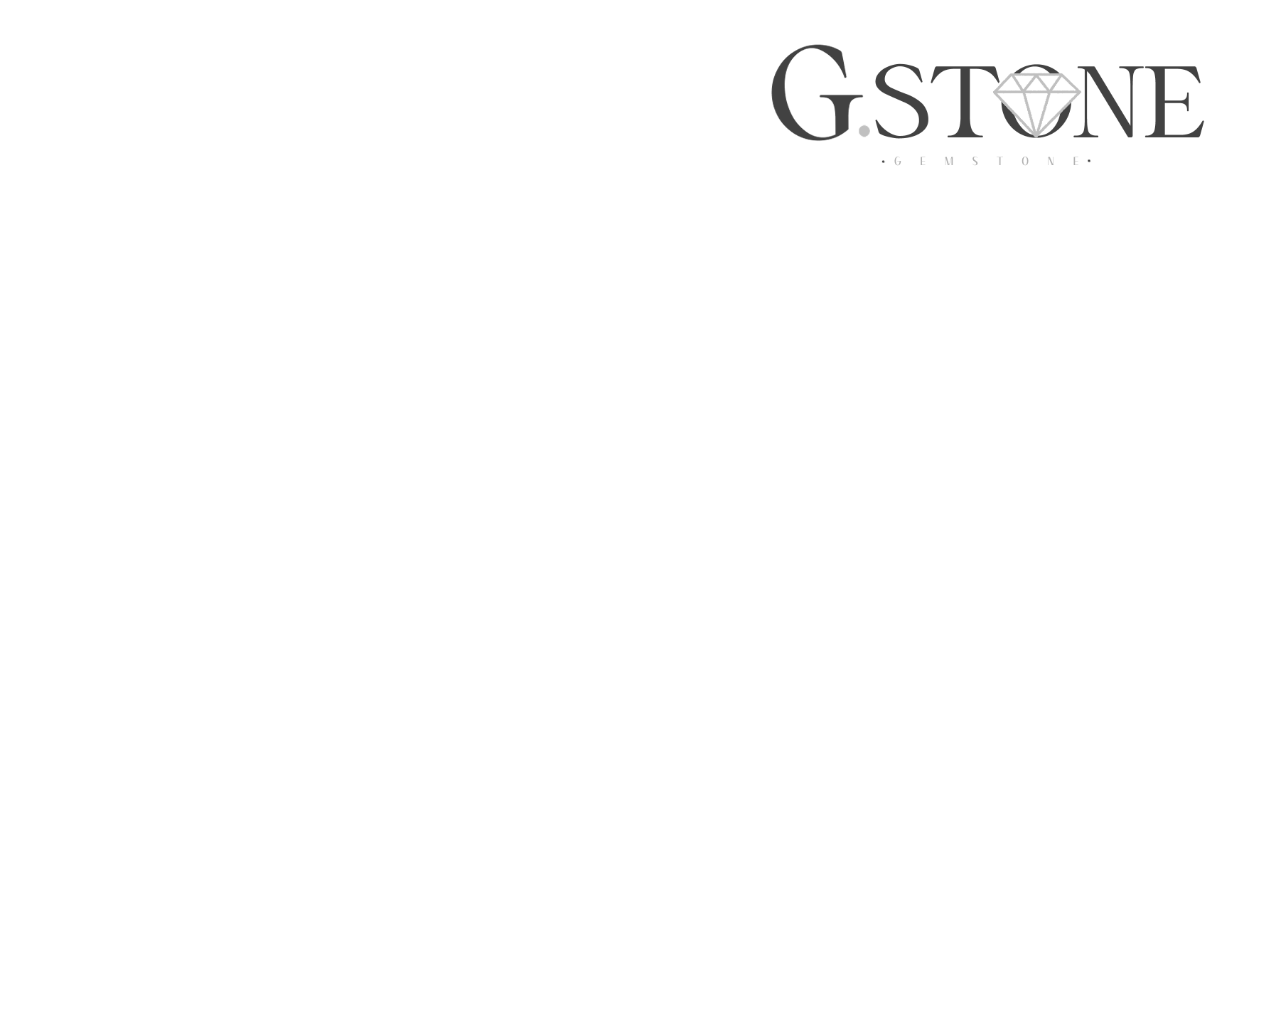
==== index.html @ 9a6945a3 "setting" ====
<!DOCTYPE html>
<html lang="ko">
<head>
    <meta charset="UTF-8">
    <meta http-equiv="X-UA-Compatible" content="IE=edge">
    <meta name="viewport" content="width=device-width, initial-scale=1.0">
    <title>Gemstone</title>
    <link rel="icon" href="resources/images/main_icon.png">
    <link rel="stylesheet" type="text/css" href="css/index.css">
</head>
<body>
    <div class="coalmine">
    </div>
    <div class="contents">
    <!-- ─────────────────────────────────────── -->
        <div class="head">
            <p class="logo"><span class="mn">Mission05 <br>회사소개<br>반응형 웹페이지</span></p>
            <p class="teamname"></p>
        </div>
    </div>
    <div class="gemstone">
        <li><a href="html/jeonghyun.html" target="_blank">우정현(팀장)</a></li>
        <li><a href="html/yuna_vegas.html" target="_blank">최유나(부팀장)</a></li>
        <li><a href="html/chanhyeong_about.html" target="_blank">박찬형</a></li>
        <li><a href="html/ch2.html" target="_blank">조채이</a></li>
        <li><a href="html/gn_introducing.html" target="_blank">박규남</a></li>
    </div>
    
    <div class="obody"></div>
    
            <!-- ─────────────────────────────────────── -->
        
</body>
</html>
---- css/index.css ----
@charset "UTF-8";


        @keyframes blinkn {
        

            0% { 
                opacity: 0.1;
                color: rgba(100,100,100,1);
                
                
            }
    
            10%{ 
                
                color: rgba(100,100,100,1);}
            11%{
            color:  #ddd;
            opacity: 1;
            
            }
            12% {
            color: rgba(100,100,100,1);
            
            }
            20%{
               
                color: rgba(100,100,100,1);
            }
            21%  {color:#ddd;
            }
            22% { color: rgba(100,100,100,1);
            
            }
            30%{
               
                color: rgba(100,100,100,1);
            }
            31% { color: #ddd;
                
            
            }
            32% { color: rgba(100,100,100,1);
            }
            40%{
               
                color: rgba(100,100,100,1);
            }
            41%  {color: #ddd;
            
            }
            42% { color: rgba(100,100,100,1);
            }
    
            100% { color: white;
                opacity: 1;
            
            
            }
    
        }
            @keyframes blink {
            
    
                0% { 
                opacity: 0.1;
                border:1px solid rgba(100,100,100,1);
                
                
            }
    
            10%{ 
                
                border:1px solid rgba(100,100,100,1);}
            11%{
            border:1px solid #ddd;
            opacity: 1;
            
            }
            12% {
            border:1px solid rgba(100,100,100,1);
            
            }
            20%{
               
                border:1px solid rgba(100,100,100,1);
            }
            21%  {border:1px solid #ddd;
            }
            22% { border:1px solid rgba(100,100,100,1);
            
            }
            30%{
               
                border:1px solid rgba(100,100,100,1);
            }
            31% { border:1px solid #ddd;
                
            
            }
            32% { border:1px solid rgba(100,100,100,1);
            }
            40%{
               
                border:1px solid rgba(100,100,100,1);
            }
            41%  {border:1px solid #ddd;
            
            }
            42% { border:1px solid rgba(100,100,100,1);
            }
    
            100% { border:1px solid #eee;
                opacity: 1;
            
            
            }
    
        }
        @keyframes fadein{
                0%{ 
                    background-color: #000;
                    opacity: 0;
                }
                  
                100%{
                    opacity: 1;
                    background-color: #000;
                }
            }
            
    
            html{
            background-color: #fff;
            
            margin: 0px;    
            padding: 0px;
            overflow: hidden;           /*hidden : 요소의 크기보다 클 경우 넘치는 콘텐츠를 숨김 */
                                        /*@keyframe scale(5)로 인해 스크롤바가 생성되어 overflow: hidden으로 스코롤바 제거 */
    
            }
            body{
            margin: 0px;
            padding: 0px;
             position: relative;     /* .contents의 position:absolute를 위해 부모 요소에 position:relative 적용*/
            
             }
        
    
    
    
        .contents{ /* 팀네임, 로고, 팀원이름 */
            animation-name: fadein ;                        /*keyframes fadein() 호출*/
            animation-duration: 3s;                         /* 7초동안 진행 */
            animation-timing-function: ease;                
            animation-fill-mode: forwards;                
            position: absolute;                             /* 탄광 이미지와 겹치기 위해 absolute 활용*/
            top: -1px;
            flex:1;
            -webkit-flex:1;
            }
       
        .head{
            display: flex;      /*요소를 가로배치하기 위해 flex 활용*/
        }
        .logo{
            width: 240px;                                   
            height: 1000px;
            color: #000;
	padding-left:30px
	
            }
    
        .teamname{
            width: 800px ;
            height: 170px;
            margin-left: 470px;
            margin-right: 470px;
            color: #000;
            background: url(../resources/images/main_gstoneimg.png) no-repeat;
            background-size: contain;                       /*배경 이미지를 잘리지 않도록 배치하고 남는 공간은 비움*/
            }
        .gemstone{
            display: flex;                                  /*가로 정렬과 박스크기 변경 위해 flex 활용*/
            transform:translate(0,300px);
            height: 100%;
            
            }
    
        .gemstone li {
            list-style-type: none;                          /*목록의 고유 글머리 기호 제거*/
            flex: 1;                                        /* flex: 1 1 auto */
            -webkit-flex: 1;
            width: 300px;
            margin: 15px;
            padding: 20px ;
            text-align: center;
            border-radius: 20px;
            border: 1px solid #000;
            transition: flex 0.2s, color 0.2s; 
            opacity: 0;
            animation-name: blink;
            animation-duration: 6s;
            animation-fill-mode: forwards;  
            animation-delay: 2s;
           
            }
     

        .gemstone li:hover{
            flex: 0 0 400px;                                /*400px로 크기부여*/
            -webkit-flex: 0 0 400px;
            border-color: #000;
            cursor: pointer; 
            color: #000;
         
            }
        .gemstone > li > a{   
            opacity: 0;
            text-decoration: none;                          /*밑줄제거 위해 none; 활용*/
            color: #000;
            display: block;
            animation-name: blinkn;
            animation-duration: 6s;
            animation-fill-mode: forwards;  
            animation-delay: 2s;
           
            
          
            }
    
        .mn{
            color: white;
            font-size: 25px;
            padding-left: 30px;
	text-align:center;
        }
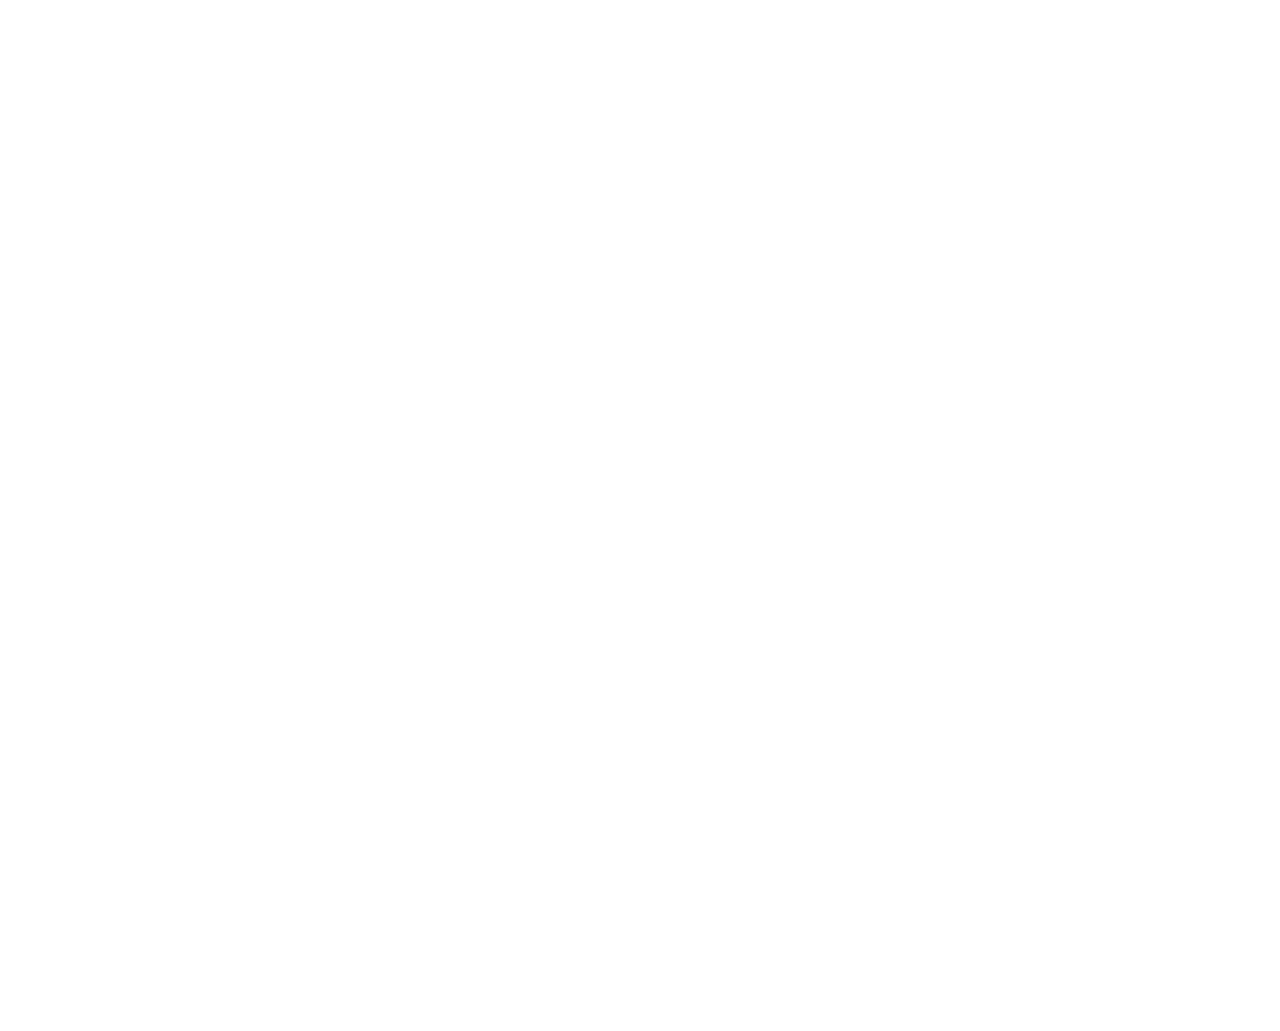
==== commit 1d82ee84: "스터디4팀 최종" ====
--- a/index.html
+++ b/index.html
@@ -14,16 +14,16 @@
     <div class="contents">
     <!-- ─────────────────────────────────────── -->
         <div class="head">
-            <p class="logo"><span class="mn">Mission05 <br>회사소개<br>반응형 웹페이지</span></p>
+            <p class="logo"><span class="mn">Mission06 <br>회원가입<br>반응형 웹페이지</span></p>
             <p class="teamname"></p>
         </div>
     </div>
     <div class="gemstone">
-        <li><a href="html/jeonghyun.html" target="_blank">우정현(팀장)</a></li>
-        <li><a href="html/yuna_vegas.html" target="_blank">최유나(부팀장)</a></li>
-        <li><a href="html/chanhyeong_about.html" target="_blank">박찬형</a></li>
+        <li><a href="html/jh.html" target="_blank">우정현(팀장)</a></li>
+        <li><a href="html/yuna_signup.html" target="_blank">최유나(부팀장)</a></li>
+        <li><a href="html/chanhyeong_login.html" target="_blank">박찬형</a></li>
         <li><a href="html/ch2.html" target="_blank">조채이</a></li>
-        <li><a href="html/gn_introducing.html" target="_blank">박규남</a></li>
+        <li><a href="html/gn_joy.html" target="_blank">박규남</a></li>
     </div>
     
     <div class="obody"></div>
